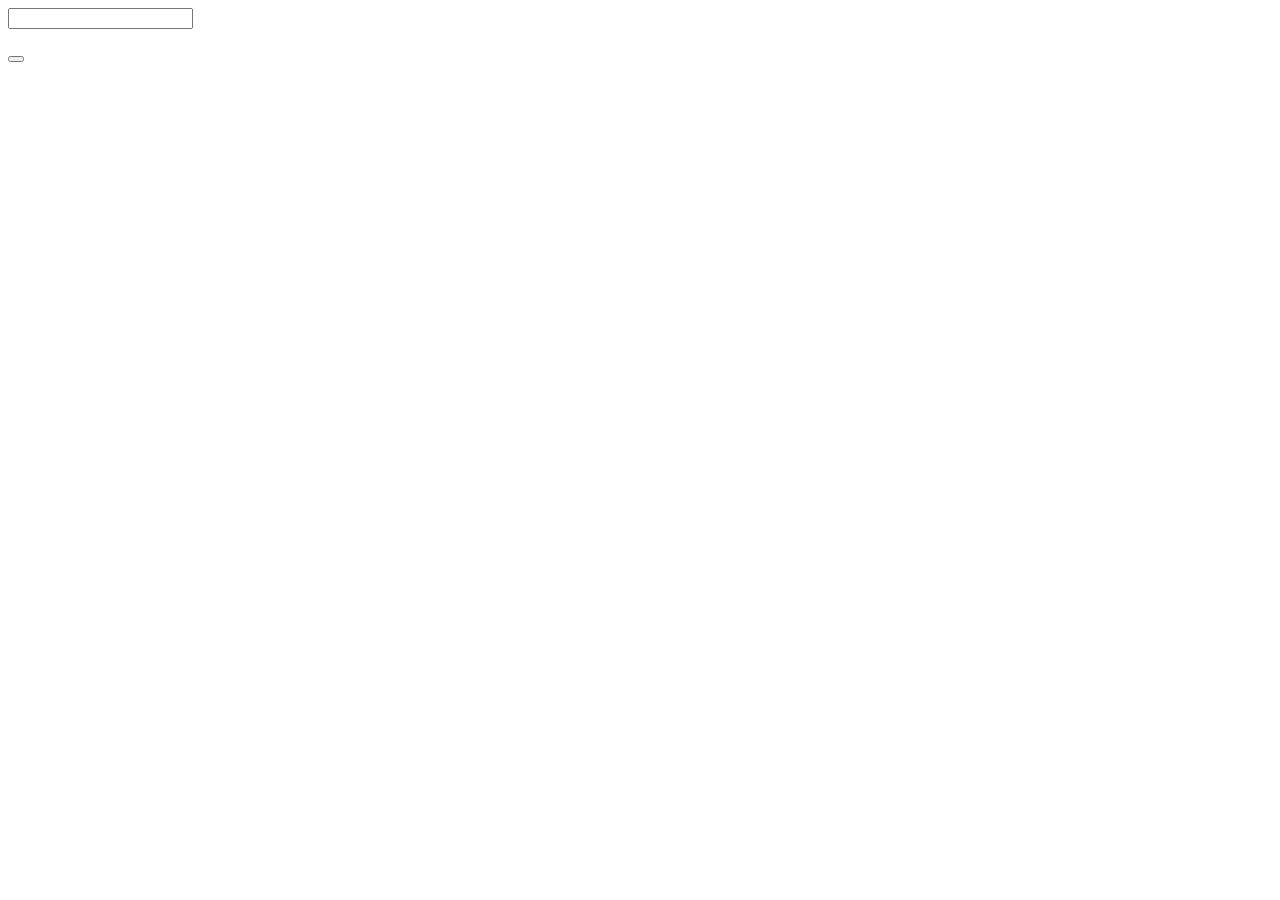
==== cardGame.html @ 63d12000 "cardGame created" ====
<!DOCTYPE html>
<html lang="en">
<head>
    <meta charset="UTF-8">
    <meta http-equiv="X-UA-Compatible" content="IE=edge">
    <meta name="viewport" content="width=device-width, initial-scale=1.0">
    <title>CardGame</title>
</head>
<body>
    <input class="playerPick" type="text"/>
    <p class="computerPick"></p>
    <button class="play" onclick="cardGame"></button>
</body>
</html>
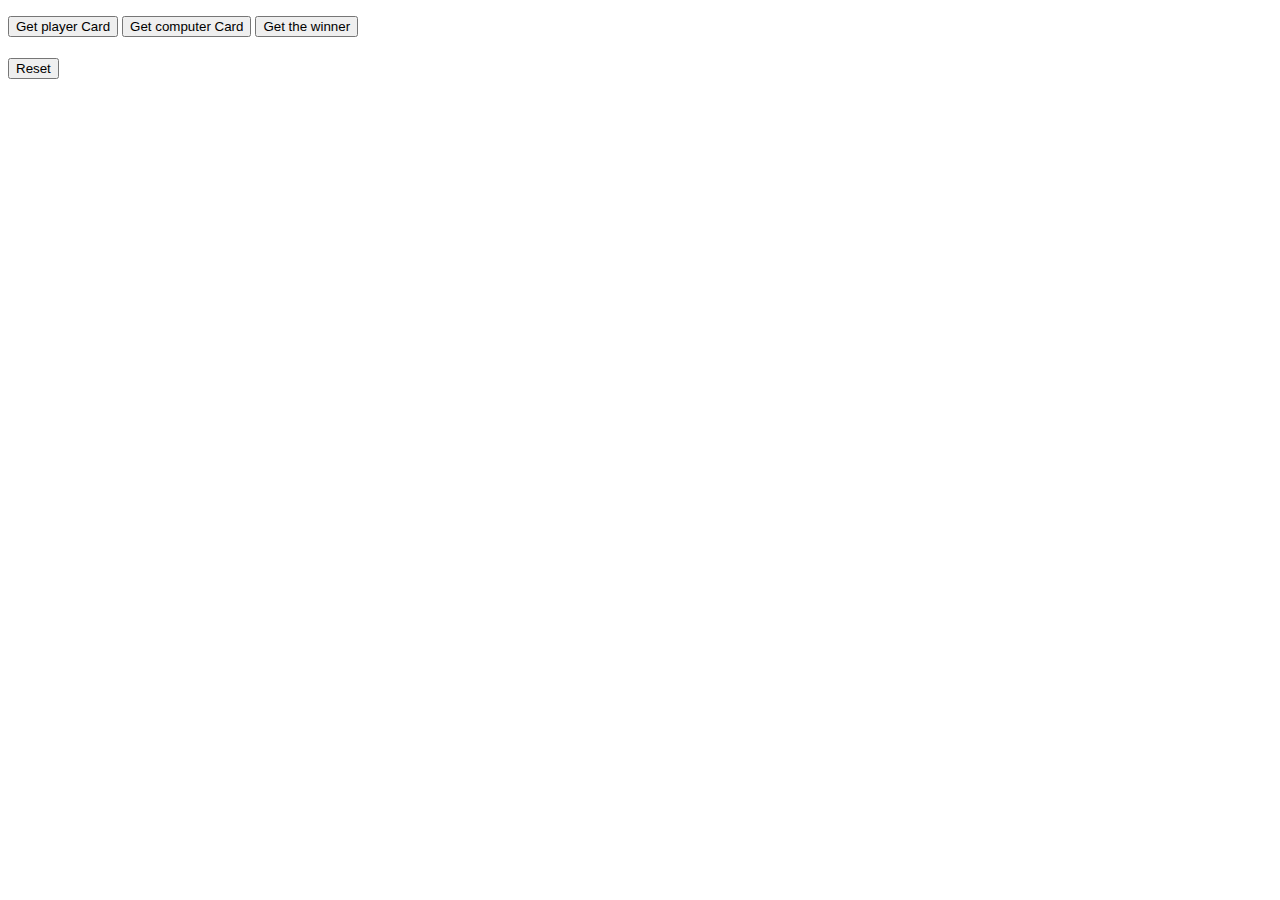
==== commit 290a18e7: "html file update and linked to js file to make display on front page" ====
--- a/cardGame.html
+++ b/cardGame.html
@@ -7,8 +7,13 @@
     <title>CardGame</title>
 </head>
 <body>
-    <input class="playerPick" type="text"/>
+    <p class="playerPick"></p>
     <p class="computerPick"></p>
-    <button class="play" onclick="cardGame"></button>
+    <button class="playerSelection">Get player Card</button>
+    <button class="computerSelection">Get computer Card</button>
+    <button class="cardGame">Get the winner</button>
+    <h4 class="result"></h4>
+    <button class="reset">Reset</button>
 </body>
+<script src="./cardGame.js"></script>
 </html>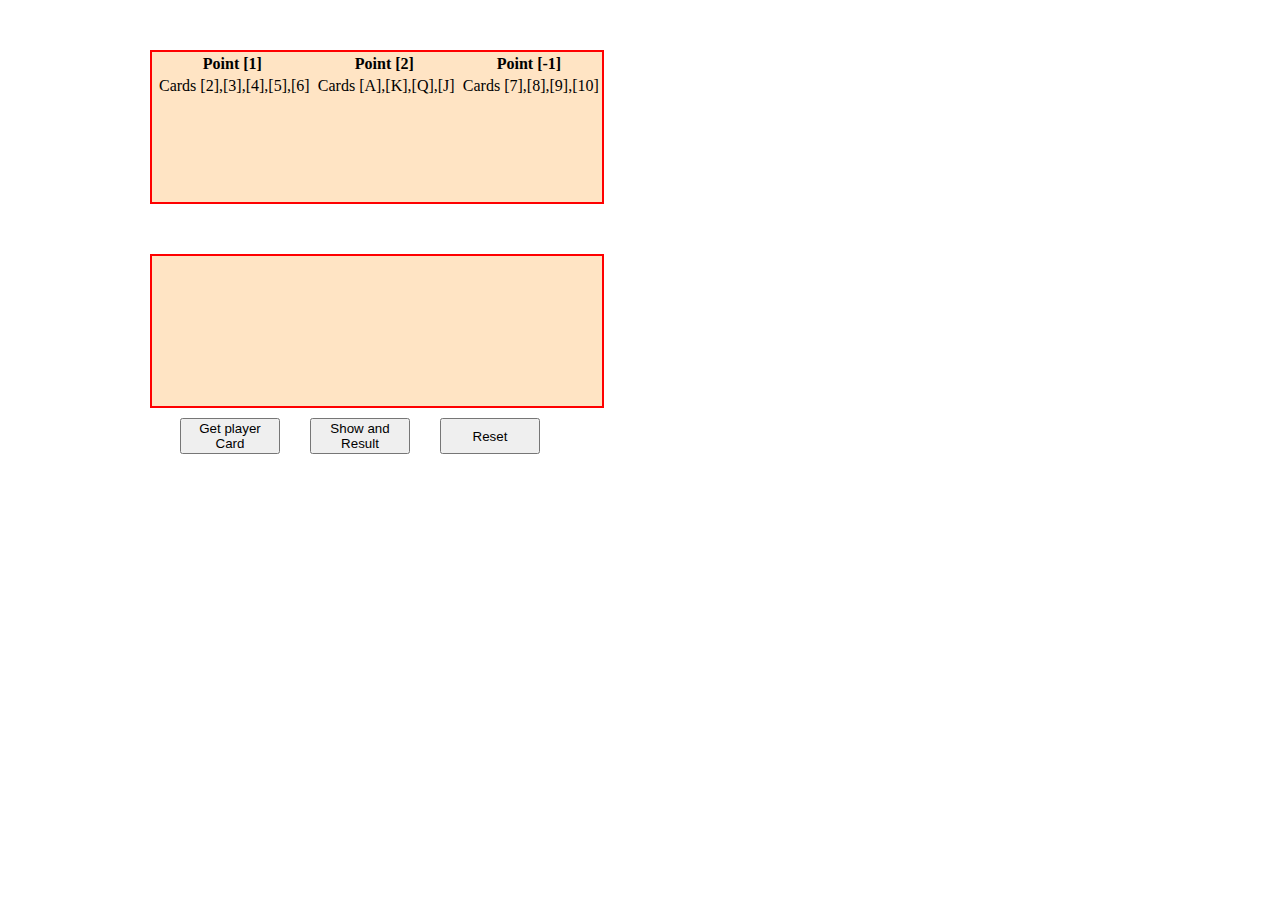
==== commit 3eeec810: "css update and function computer pick and show call combined" ====
--- a/cardGame.html
+++ b/cardGame.html
@@ -4,16 +4,40 @@
     <meta charset="UTF-8">
     <meta http-equiv="X-UA-Compatible" content="IE=edge">
     <meta name="viewport" content="width=device-width, initial-scale=1.0">
+    <link rel="stylesheet" href="./cardGame.css">
     <title>CardGame</title>
 </head>
 <body>
-    <p class="playerPick"></p>
-    <p class="computerPick"></p>
+    <div class="pointTable">
+        <table id="table1">
+            <tr>
+              <th>Point [1] </th>
+              <th>Point [2] </th>
+              <th>Point [-1] </th>
+            </tr>
+            <tr>
+              <td>Cards [2],[3],[4],[5],[6]</td>
+              <td>Cards [A],[K],[Q],[J] </td>
+              <td>Cards [7],[8],[9],[10]</td>
+            </tr>
+         
+          </table>
+ 
+</div>
+    <div class="flex-box">
+        <div class="gameDisplay">
+            <p class="playerPick"></p>
+            <p class="computerPick"></p>
+            <h4 class="result"></h4>
+            <h4 class="round"></h4>
+            <h4 class="total"></h4>
+        </div>
+</div>
+<div class="buttonDiv">
     <button class="playerSelection">Get player Card</button>
-    <button class="computerSelection">Get computer Card</button>
-    <button class="cardGame">Get the winner</button>
-    <h4 class="result"></h4>
+    <button class="cardGame">Show and Result</button>
     <button class="reset">Reset</button>
+</div>
 </body>
 <script src="./cardGame.js"></script>
 </html>--- a/cardGame.css
+++ b/cardGame.css
@@ -0,0 +1,47 @@
+body{
+    margin: 0;
+}
+
+
+.flex-box{
+    display: flex;
+   
+}
+
+.buttonDiv{
+    display: flex;
+    margin-left: 150px;
+ 
+   
+}
+#table1 {
+    border-collapse: separate;
+  }
+  td{
+    padding-left: 5px;
+  }
+.playerSelection, .computerSelection, .cardGame, .reset{
+    flex-direction: row;
+    margin-top: 10px;
+    margin-left: 30px;
+    width: 100px;
+}
+
+.gameDisplay, .pointTable{
+    display: flex;
+    flex-direction: column;
+    flex-wrap: wrap;
+    width: 450px;
+    height: 150px;
+    border: solid 2px red;
+    margin-top: 50px;
+    margin-left: 150px;
+    background-color: bisque;
+}
+
+.playerPick, .computerPick{
+    margin-left: 40px;
+    font-size: larger;
+    font-weight: 800;
+    font-style: oblique;
+}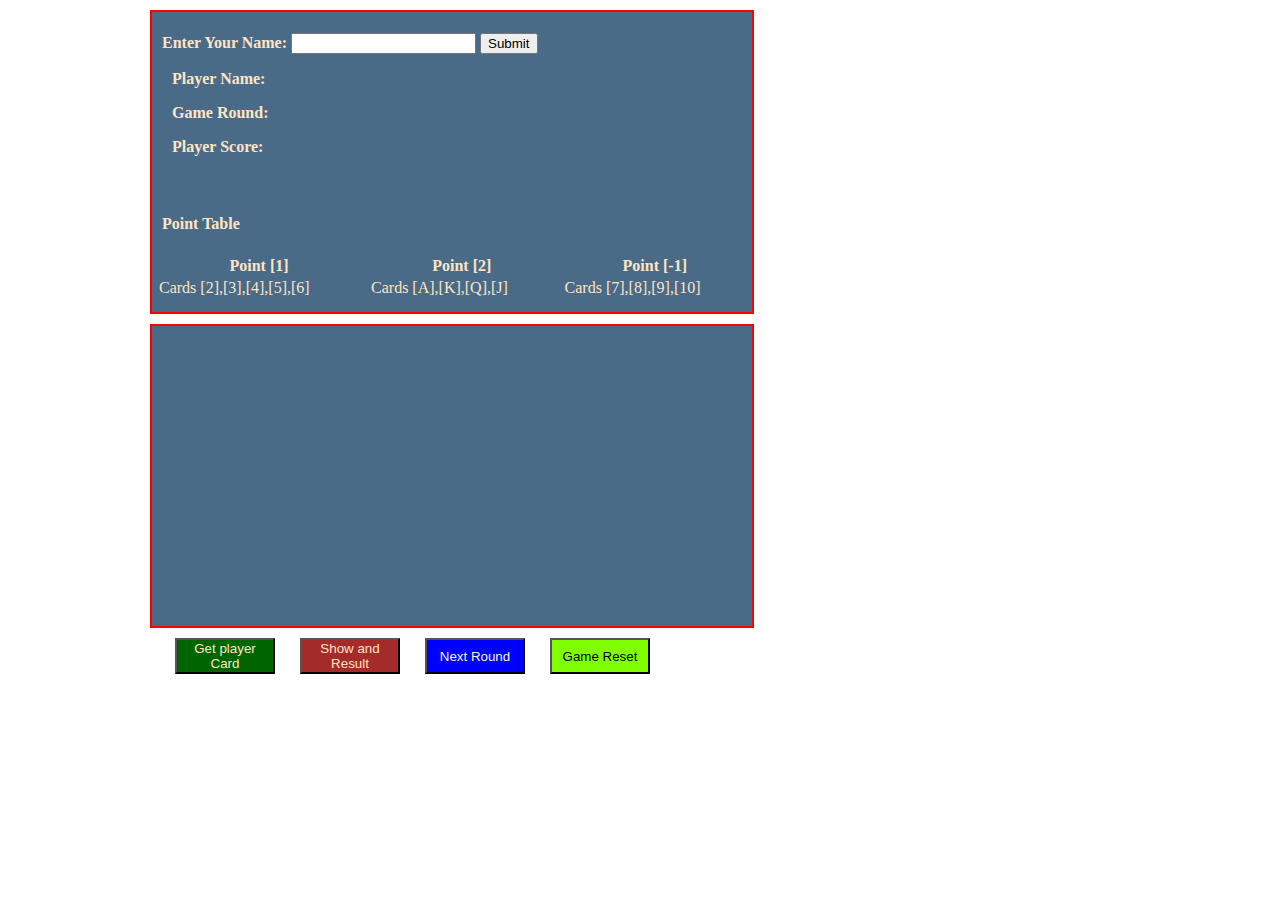
==== commit c2e80992: "update css and also html" ====
--- a/cardGame.html
+++ b/cardGame.html
@@ -1,43 +1,50 @@
 <!DOCTYPE html>
 <html lang="en">
-<head>
-    <meta charset="UTF-8">
-    <meta http-equiv="X-UA-Compatible" content="IE=edge">
-    <meta name="viewport" content="width=device-width, initial-scale=1.0">
-    <link rel="stylesheet" href="./cardGame.css">
+  <head>
+    <meta charset="UTF-8" />
+    <meta http-equiv="X-UA-Compatible" content="IE=edge" />
+    <meta name="viewport" content="width=device-width, initial-scale=1.0" />
+    <link rel="stylesheet" href="./cardGame.css" />
     <title>CardGame</title>
-</head>
-<body>
+  </head>
+  <body>
+    <div class="mainDiv">
     <div class="pointTable">
+        <h4>
+          Enter Your Name: <input class="userNameInput" type="text" />
+          <button class="userNameBtn">Submit</button>
+          <p class="userNameDisplay">Player Name: </p>
+          <p class="round">Game Round: </p>
+          <p class="total">Player Score: </p>
+        </h4>
         <table id="table1">
-            <tr>
-              <th>Point [1] </th>
-              <th>Point [2] </th>
-              <th>Point [-1] </th>
-            </tr>
-            <tr>
-              <td>Cards [2],[3],[4],[5],[6]</td>
-              <td>Cards [A],[K],[Q],[J] </td>
-              <td>Cards [7],[8],[9],[10]</td>
-            </tr>
-         
-          </table>
- 
+            <h4>Point Table</h4>
+          <tr>
+            <th>Point [1]</th>
+            <th>Point [2]</th>
+            <th>Point [-1]</th>
+          </tr>
+          <tr>
+            <td>Cards [2],[3],[4],[5],[6]</td>
+            <td>Cards [A],[K],[Q],[J]</td>
+            <td>Cards [7],[8],[9],[10]</td>
+          </tr>
+        </table>
+    </div>
+    <div class="flex-box">
+      <div class="gameDisplay">
+        <p class="playerPick"></p>
+        <p class="computerPick"></p>
+        <h4 class="result"></h4>
+      </div>
+    </div>
+    <div class="buttonDiv">
+      <button class="playerSelection">Get player Card</button>
+      <button class="cardGame">Show and Result</button>
+      <button class="next">Next Round</button>
+      <button class="reset">Game Reset</button>
+    </div>
 </div>
-    <div class="flex-box">
-        <div class="gameDisplay">
-            <p class="playerPick"></p>
-            <p class="computerPick"></p>
-            <h4 class="result"></h4>
-            <h4 class="round"></h4>
-            <h4 class="total"></h4>
-        </div>
-</div>
-<div class="buttonDiv">
-    <button class="playerSelection">Get player Card</button>
-    <button class="cardGame">Show and Result</button>
-    <button class="reset">Reset</button>
-</div>
-</body>
-<script src="./cardGame.js"></script>
-</html>+  </body>
+  <script src="./cardGame.js"></script>
+</html>
--- a/cardGame.css
+++ b/cardGame.css
@@ -1,11 +1,13 @@
 body{
     margin: 0;
 }
-
+.mainDiv{
+    display: block;
+    align-items: center;
+}
 
 .flex-box{
-    display: flex;
-   
+    display: flex;  
 }
 
 .buttonDiv{
@@ -14,29 +16,48 @@
  
    
 }
+
 #table1 {
     border-collapse: separate;
   }
   td{
     padding-left: 5px;
   }
-.playerSelection, .computerSelection, .cardGame, .reset{
+.playerSelection, .computerSelection, .cardGame, .next, .reset{
     flex-direction: row;
     margin-top: 10px;
-    margin-left: 30px;
+    margin-left: 25px;
     width: 100px;
 }
-
+.playerSelection{
+    background-color: darkgreen;
+    color: bisque;
+}
+.cardGame{
+background-color: brown;
+color: bisque;
+}
+h3, h4, p{
+    padding-left: 10px;
+}
+.reset{
+    background-color: chartreuse;
+}
+.next{
+    background-color: blue;
+    color: beige;
+}
 .gameDisplay, .pointTable{
     display: flex;
     flex-direction: column;
     flex-wrap: wrap;
-    width: 450px;
-    height: 150px;
+    width: 600px;
+    height: 300px;
     border: solid 2px red;
-    margin-top: 50px;
+    margin-top:10px;
     margin-left: 150px;
-    background-color: bisque;
+    background-color: rgb(74, 107, 135);
+    color: bisque;
 }
 
 .playerPick, .computerPick{
@@ -44,4 +65,5 @@
     font-size: larger;
     font-weight: 800;
     font-style: oblique;
-}+}
+
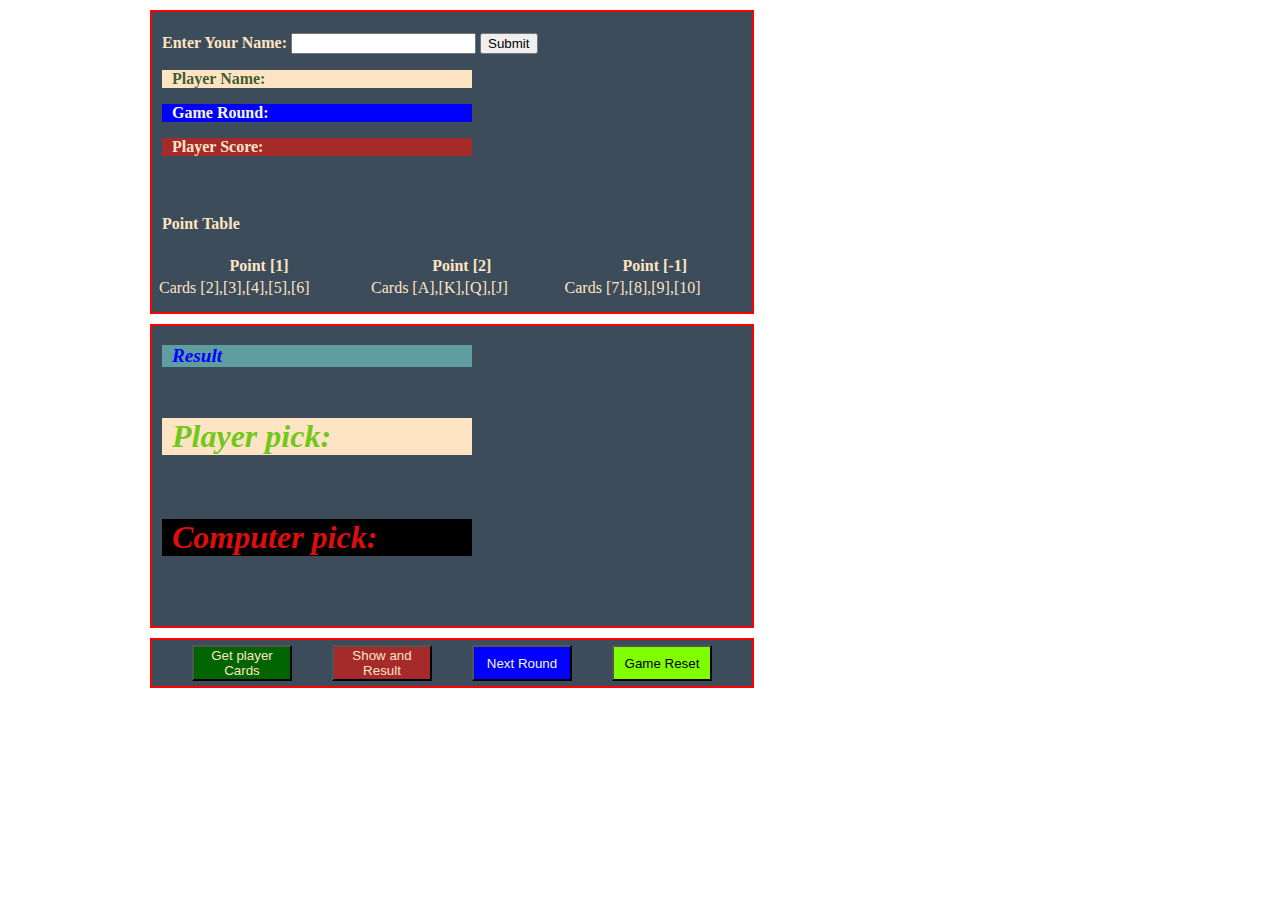
==== commit 4df04f37: "css update and game score and game result update" ====
--- a/cardGame.html
+++ b/cardGame.html
@@ -33,13 +33,14 @@
     </div>
     <div class="flex-box">
       <div class="gameDisplay">
-        <p class="playerPick"></p>
-        <p class="computerPick"></p>
-        <h4 class="result"></h4>
+        <p class="result">Result</p>
+        <p class="playerPick">Player pick: </p>
+        <p class="computerPick">Computer pick: </p>
+       
       </div>
     </div>
     <div class="buttonDiv">
-      <button class="playerSelection">Get player Card</button>
+      <button class="playerSelection">Get player Cards</button>
       <button class="cardGame">Show and Result</button>
       <button class="next">Next Round</button>
       <button class="reset">Game Reset</button>
--- a/cardGame.css
+++ b/cardGame.css
@@ -12,9 +12,24 @@
 
 .buttonDiv{
     display: flex;
+    flex-direction: row;
+    flex-wrap: wrap;
+    width: 600px;
+    border: solid 2px red;
+    margin-top:10px;
     margin-left: 150px;
+    background-color: rgb(60, 76, 90);
+    color: bisque
  
    
+}
+.userNameDisplay, .round, .total{
+    width: 300px;
+}
+
+.userNameDisplay{
+    background-color: bisque;
+    color: rgba(15, 61, 15, 0.822);
 }
 
 #table1 {
@@ -25,15 +40,16 @@
   }
 .playerSelection, .computerSelection, .cardGame, .next, .reset{
     flex-direction: row;
-    margin-top: 10px;
-    margin-left: 25px;
+    margin-top: 5px;
+    margin-bottom: 5px;
+    margin-left: 40px;
     width: 100px;
 }
 .playerSelection{
     background-color: darkgreen;
     color: bisque;
 }
-.cardGame{
+.cardGame, .total{
 background-color: brown;
 color: bisque;
 }
@@ -43,7 +59,7 @@
 .reset{
     background-color: chartreuse;
 }
-.next{
+.next, .round{
     background-color: blue;
     color: beige;
 }
@@ -56,14 +72,37 @@
     border: solid 2px red;
     margin-top:10px;
     margin-left: 150px;
-    background-color: rgb(74, 107, 135);
+    background-color: rgb(60, 76, 90);
     color: bisque;
 }
 
 .playerPick, .computerPick{
-    margin-left: 40px;
-    font-size: larger;
+    margin-left: 10px;
+    width: 300px;
+    font-size: xx-large;
     font-weight: 800;
     font-style: oblique;
 }
+.result{
+    margin-left: 10px;
+    width: 300px;
+    font-size: larger;
+    font-weight: 800;
+    font-style: oblique; 
+}
 
+.playerPick{
+    background-color: bisque;
+    color: rgb(114, 199, 28);
+}
+
+.computerPick{
+   
+    background-color: black;
+    color: rgb(220, 14, 14);
+}
+
+.result{
+    background-color: cadetblue;
+    color: blue;
+}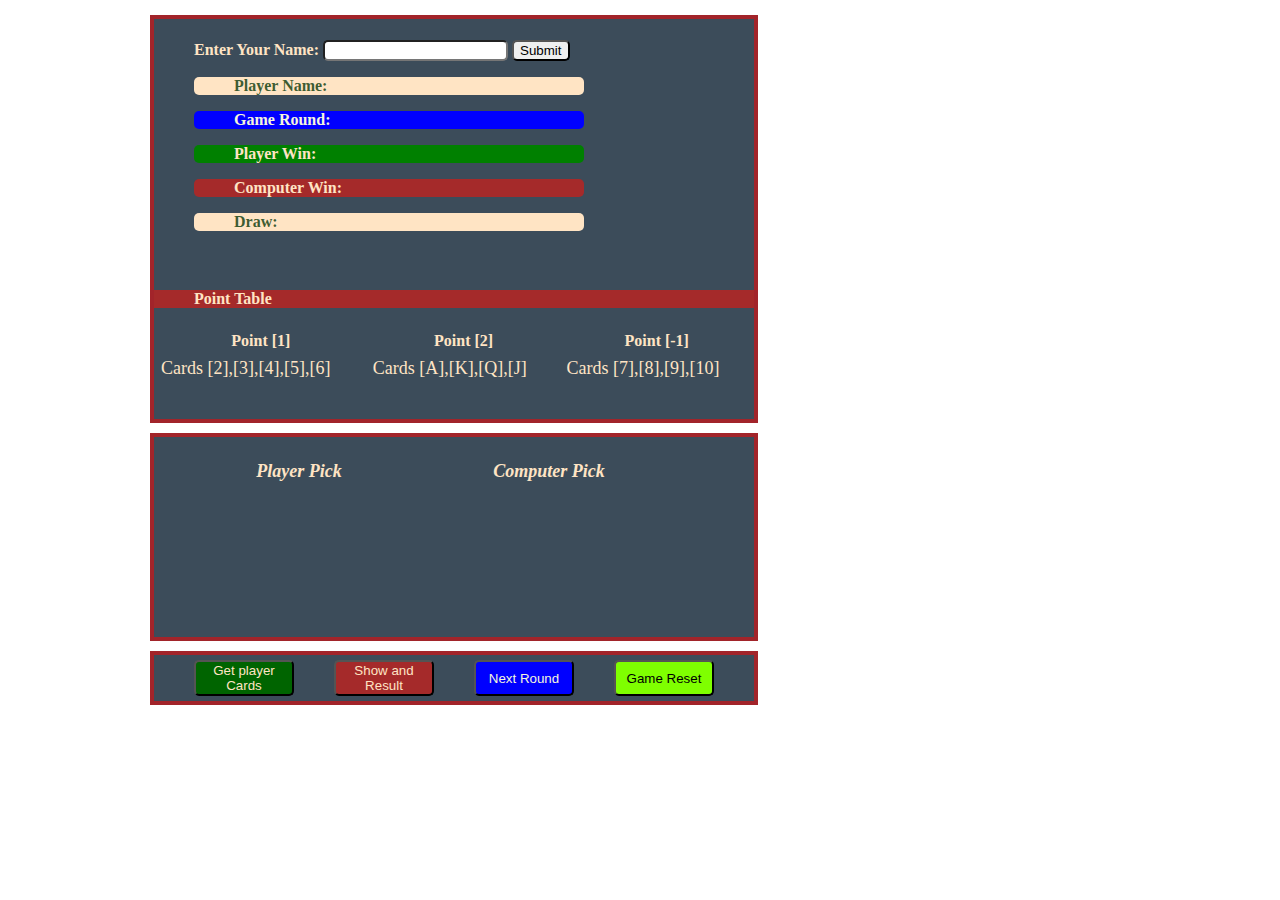
==== commit 6d97d669: "game display update and also update css for point table and display settings" ====
--- a/cardGame.html
+++ b/cardGame.html
@@ -15,29 +15,35 @@
           <button class="userNameBtn">Submit</button>
           <p class="userNameDisplay">Player Name: </p>
           <p class="round">Game Round: </p>
-          <p class="total">Player Score: </p>
+          <p class="playerWin">Player Win: </p>
+          <p class="computerWin">Computer Win: </p>
+          <p class="draw">Draw: </p>
+    
         </h4>
         <table id="table1">
-            <h4>Point Table</h4>
+            <h4 class="tableHeading">Point Table</h4>
           <tr>
-            <th>Point [1]</th>
-            <th>Point [2]</th>
-            <th>Point [-1]</th>
+            <th class="pointOne">Point [1]</th>
+            <th class="pointTwo">Point [2]</th>
+            <th class="pointMinus">Point [-1]</th>
           </tr>
           <tr>
-            <td>Cards [2],[3],[4],[5],[6]</td>
-            <td>Cards [A],[K],[Q],[J]</td>
-            <td>Cards [7],[8],[9],[10]</td>
+            <td class="singlePoint">Cards [2],[3],[4],[5],[6]</td>
+            <td class="double">Cards [A],[K],[Q],[J]</td>
+            <td class="minusPoint">Cards [7],[8],[9],[10]</td>
           </tr>
         </table>
     </div>
-    <div class="flex-box">
       <div class="gameDisplay">
-        <p class="result">Result</p>
-        <p class="playerPick">Player pick: </p>
-        <p class="computerPick">Computer pick: </p>
+     <h4 class="playerHeader">Player Pick
+        <p class="playerPick"></p>
+     </h4>
+        
+        <h4 class="computerHeader">Computer Pick
+            <p class="computerPick"></p>
+        </h4>
        
-      </div>
+    
     </div>
     <div class="buttonDiv">
       <button class="playerSelection">Get player Cards</button>
--- a/cardGame.css
+++ b/cardGame.css
@@ -9,13 +9,18 @@
 .flex-box{
     display: flex;  
 }
+.playerHeader, .computerHeader{
+font-style: oblique;
+font-size: large;
+text-align: center;
+}
 
 .buttonDiv{
     display: flex;
     flex-direction: row;
     flex-wrap: wrap;
     width: 600px;
-    border: solid 2px red;
+    border: solid 4px rgba(255, 0, 0, 0.527);
     margin-top:10px;
     margin-left: 150px;
     background-color: rgb(60, 76, 90);
@@ -23,20 +28,31 @@
  
    
 }
+
+.userNameInput, .userNameBtn{
+    border-radius: 5px;
+}
+.userNameDisplay{
+    text-transform: capitalize;
+}
 .userNameDisplay, .round, .total{
-    width: 300px;
+    width: 350px;
+    border-radius: 5px;
 }
 
 .userNameDisplay{
     background-color: bisque;
     color: rgba(15, 61, 15, 0.822);
 }
-
+.tableHeading{
+    background-color: brown;
+}
 #table1 {
     border-collapse: separate;
   }
   td{
-    padding-left: 5px;
+    font-size: large;
+    padding: 5px;
   }
 .playerSelection, .computerSelection, .cardGame, .next, .reset{
     flex-direction: row;
@@ -44,17 +60,30 @@
     margin-bottom: 5px;
     margin-left: 40px;
     width: 100px;
+    border-radius: 5px;
 }
 .playerSelection{
     background-color: darkgreen;
     color: bisque;
 }
-.cardGame, .total{
+.cardGame, .computerWin{
 background-color: brown;
 color: bisque;
 }
+
+.playerWin{
+    background-color: green;
+}
+.draw{
+    background-color: bisque;
+    color:rgba(15, 61, 15, 0.822)
+}
+.draw, .computerWin, .playerWin{
+    width: 350px;
+    border-radius: 5px;
+}
 h3, h4, p{
-    padding-left: 10px;
+    padding-left: 40px;
 }
 .reset{
     background-color: chartreuse;
@@ -63,41 +92,53 @@
     background-color: blue;
     color: beige;
 }
-.gameDisplay, .pointTable{
+.pointTable{
     display: flex;
     flex-direction: column;
     flex-wrap: wrap;
     width: 600px;
-    height: 300px;
-    border: solid 2px red;
-    margin-top:10px;
+    height: 400px;
+    border: solid 4px rgba(255, 0, 0, 0.527);
+    margin-top:15px;
     margin-left: 150px;
     background-color: rgb(60, 76, 90);
     color: bisque;
 }
 
+.gameDisplay{
+    display: flex;
+    flex-direction: row;
+    flex-wrap: wrap;
+    width: 600px;
+    border: solid 4px rgba(255, 0, 0, 0.527);
+    margin-top:10px;
+    margin-left: 150px;
+    background-color: rgb(60, 76, 90);
+    color: bisque;
+    height: 200px;
+}
+
+
+
 .playerPick, .computerPick{
-    margin-left: 10px;
-    width: 300px;
+    width: 150px;
+    padding-right: 20px;
     font-size: xx-large;
     font-weight: 800;
-    font-style: oblique;
-}
-.result{
-    margin-left: 10px;
-    width: 300px;
-    font-size: larger;
-    font-weight: 800;
     font-style: oblique; 
+    border-radius: 5px;
+    text-align: center;
+    
 }
 
 .playerPick{
+    display: block;
     background-color: bisque;
     color: rgb(114, 199, 28);
 }
 
 .computerPick{
-   
+   display: block;
     background-color: black;
     color: rgb(220, 14, 14);
 }
